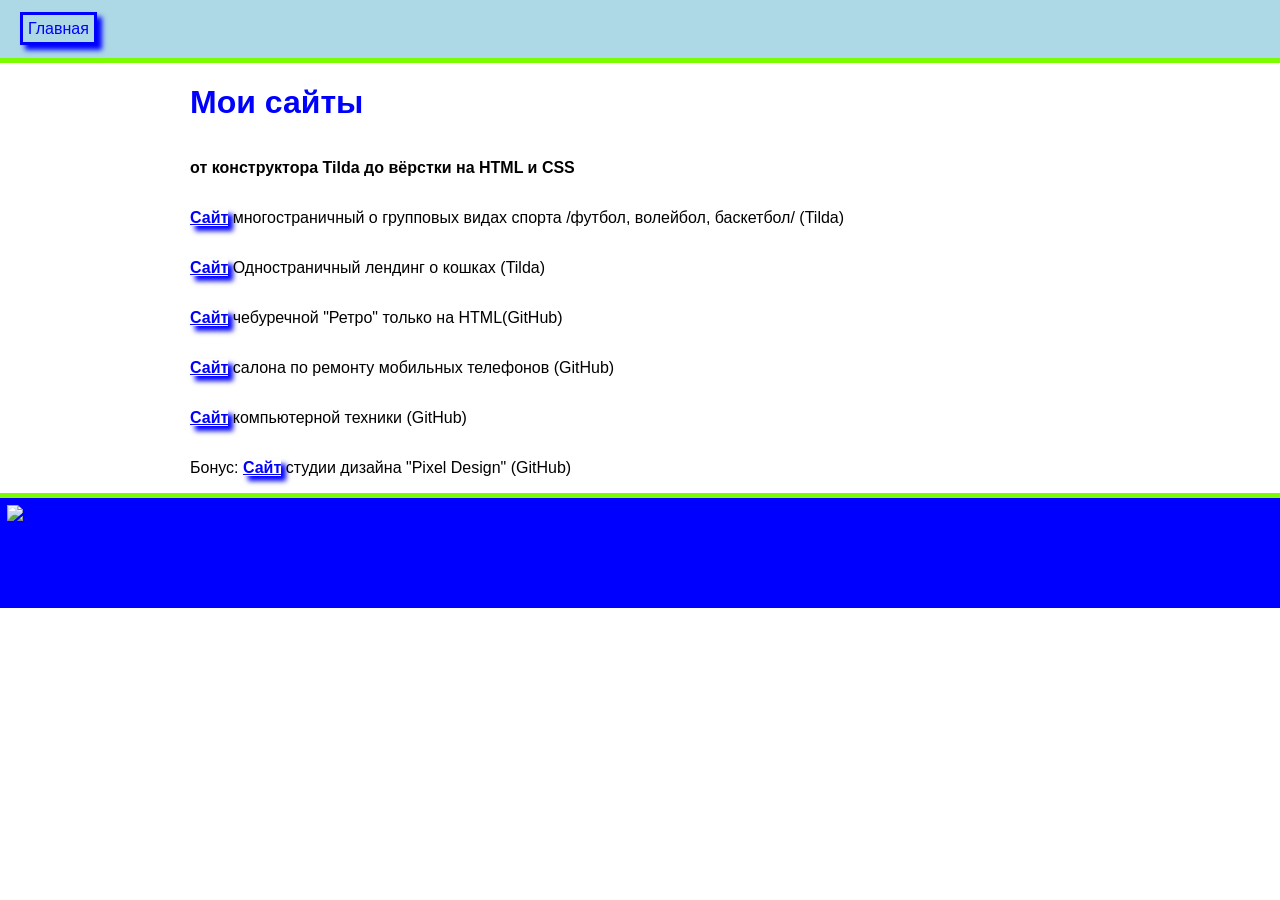
==== mysites.html @ 41064785 "Create mysites.html" ====
<html>
  <head>
    <title>My Sites</title>
    <link rel="stylesheet" href="style.css"/>
  </head>
  <body>
    <header>
      <a class="link-header" href="index.html">Главная</a>
    </header>
    <main>
      <h1>Мои сайты</h1>
      <p class="text-big"><b>от конструктора Tilda до вёрстки на HTML и CSS</b></p>
      <p><a class="link-text" href="https://play-basketbol.tilda.ws/page88972926.html"><b>Сайт</b></a> многостраничный о групповых видах спорта /футбол, волейбол, баскетбол/ (Tilda)</p>
        <p><a class="link-text" href="https://play-basketbol.tilda.ws/kats"><b>Сайт</b></a> Одностраничный лендинг о кошках (Tilda)</p>
        <p><a class="link-text" href="https://kpopov26.github.io/fast-food/"><b>Сайт</b></a> чебуречной "Ретро" только на HTML(GitHub)</p>
      <p><a class="link-text" href="https://kpopov26.github.io/Phone_Repair/"><b>Сайт</b></a> салона по ремонту мобильных телефонов (GitHub)</p>
        <p><a class="link-text" href="https://kpopov26.github.io/BitMarket/"><b>Сайт</b></a> компьютерной техники (GitHub)</p>
        <p>Бонус: <a class="link-text" href="https://kpopov26.github.io/pixel_design/"><b>Сайт</b></a>  студии дизайна "Pixel Design" (GitHub)</p>
    </main>
    <footer>
      <a class="social" href=""><img src="https://learn.algoritmika.org/uploads/2021/04/Group%201_0_1618254571.png" width="100px" height="100px"/></a>
    </footer>
  </body>
</html>
---- style.css ----
body {
    font-family: sans-serif;
    margin: 0px;
    padding: 0px;
}

.link-header{
    border: 3px solid blue;
    text-decoration: none;
    padding: 5px;
}

header{
    padding: 20px;
    border-bottom: 5px solid lawngreen;
    background-color: lightblue;
}

footer{
    background-color: blue;
    border-top: 5px solid lawngreen;
    padding: 5px;
}

li{
    font-size: 20px;
    border: 5px solid lawngreen;
    margin: 5px;
}

h1 {
    color: blue;

}

a {
    box-shadow: 5px 5px 5px 0;
    color: blue;
}

footer a{
    box-shadow: none;
}

.main_text{
    margin: 10px;
    border: 5px solid lawngreen;
    width: 400px;
    padding: 5px;
}

.main_web{
    margin: 13px;
    

}

.main_web a{
    border: 5px double blue;
    padding: 3px;
}

.main_text p{
    color: blue;
}
main {
    flex-direction: column;
    display: flex;
    justify-content: center;
    margin: 0px auto 0px auto;
    width: 900px;
}
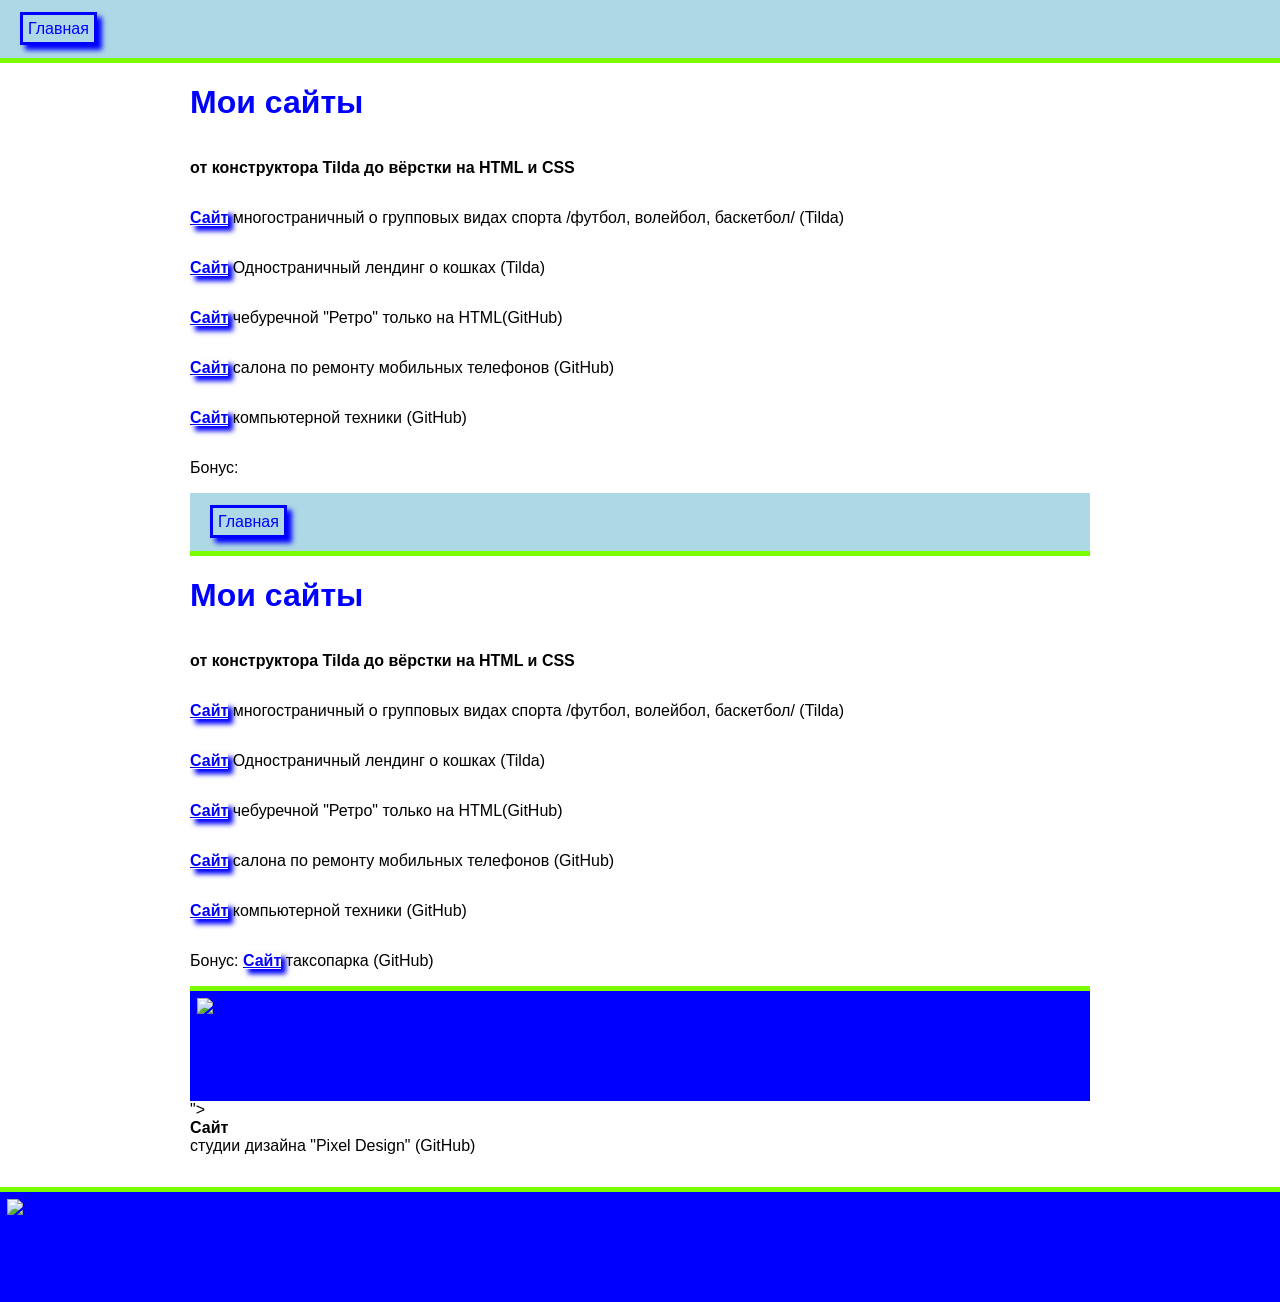
==== commit b6a20e88: "Update mysites.html" ====
--- a/mysites.html
+++ b/mysites.html
@@ -15,7 +15,30 @@
         <p><a class="link-text" href="https://kpopov26.github.io/fast-food/"><b>Сайт</b></a> чебуречной "Ретро" только на HTML(GitHub)</p>
       <p><a class="link-text" href="https://kpopov26.github.io/Phone_Repair/"><b>Сайт</b></a> салона по ремонту мобильных телефонов (GitHub)</p>
         <p><a class="link-text" href="https://kpopov26.github.io/BitMarket/"><b>Сайт</b></a> компьютерной техники (GitHub)</p>
-        <p>Бонус: <a class="link-text" href="https://kpopov26.github.io/pixel_design/"><b>Сайт</b></a>  студии дизайна "Pixel Design" (GitHub)</p>
+        <p>Бонус: <a class="link-text" href="<html>
+  <head>
+    <title>My Sites</title>
+    <link rel="stylesheet" href="style.css"/>
+  </head>
+  <body>
+    <header>
+      <a class="link-header" href="index.html">Главная</a>
+    </header>
+    <main>
+      <h1>Мои сайты</h1>
+      <p class="text-big"><b>от конструктора Tilda до вёрстки на HTML и CSS</b></p>
+      <p><a class="link-text" href="https://play-basketbol.tilda.ws/page88972926.html"><b>Сайт</b></a> многостраничный о групповых видах спорта /футбол, волейбол, баскетбол/ (Tilda)</p>
+        <p><a class="link-text" href="https://play-basketbol.tilda.ws/kats"><b>Сайт</b></a> Одностраничный лендинг о кошках (Tilda)</p>
+        <p><a class="link-text" href="https://kpopov26.github.io/fast-food/"><b>Сайт</b></a> чебуречной "Ретро" только на HTML(GitHub)</p>
+      <p><a class="link-text" href="https://kpopov26.github.io/Phone_Repair/"><b>Сайт</b></a> салона по ремонту мобильных телефонов (GitHub)</p>
+        <p><a class="link-text" href="https://kpopov26.github.io/BitMarket/"><b>Сайт</b></a> компьютерной техники (GitHub)</p>
+        <p>Бонус: <a class="link-text" href="https://kpopov26.github.io/taxi/"><b>Сайт</b></a> таксопарка (GitHub)</p>
+    </main>
+    <footer>
+      <a class="social" href=""><img src="https://learn.algoritmika.org/uploads/2021/04/Group%201_0_1618254571.png" width="100px" height="100px"/></a>
+    </footer>
+  </body>
+</html>"><b>Сайт</b></a>  студии дизайна "Pixel Design" (GitHub)</p>
     </main>
     <footer>
       <a class="social" href=""><img src="https://learn.algoritmika.org/uploads/2021/04/Group%201_0_1618254571.png" width="100px" height="100px"/></a>
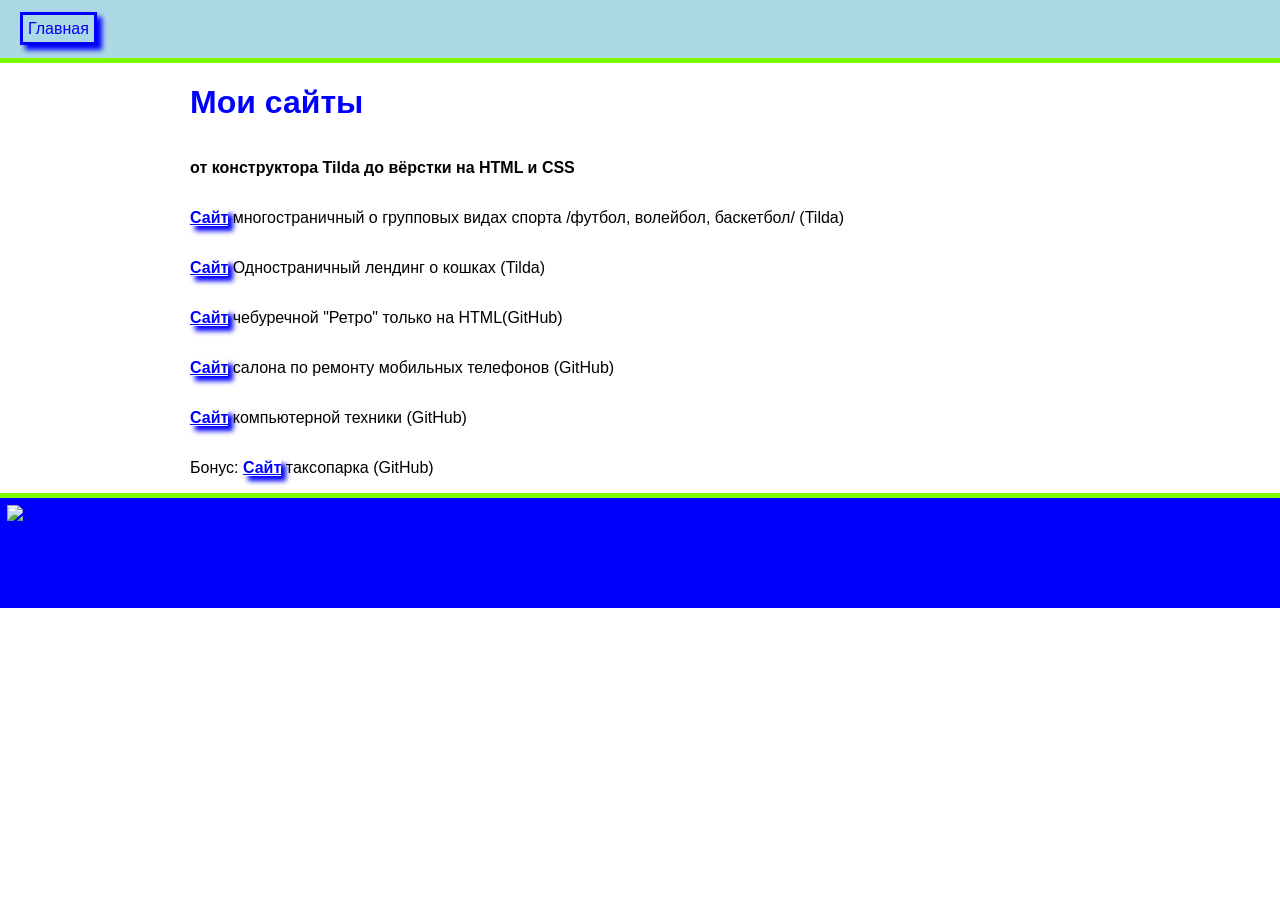
==== commit 1e92ac88: "Update mysites.html" ====
--- a/mysites.html
+++ b/mysites.html
@@ -1,21 +1,5 @@
+
 <html>
-  <head>
-    <title>My Sites</title>
-    <link rel="stylesheet" href="style.css"/>
-  </head>
-  <body>
-    <header>
-      <a class="link-header" href="index.html">Главная</a>
-    </header>
-    <main>
-      <h1>Мои сайты</h1>
-      <p class="text-big"><b>от конструктора Tilda до вёрстки на HTML и CSS</b></p>
-      <p><a class="link-text" href="https://play-basketbol.tilda.ws/page88972926.html"><b>Сайт</b></a> многостраничный о групповых видах спорта /футбол, волейбол, баскетбол/ (Tilda)</p>
-        <p><a class="link-text" href="https://play-basketbol.tilda.ws/kats"><b>Сайт</b></a> Одностраничный лендинг о кошках (Tilda)</p>
-        <p><a class="link-text" href="https://kpopov26.github.io/fast-food/"><b>Сайт</b></a> чебуречной "Ретро" только на HTML(GitHub)</p>
-      <p><a class="link-text" href="https://kpopov26.github.io/Phone_Repair/"><b>Сайт</b></a> салона по ремонту мобильных телефонов (GitHub)</p>
-        <p><a class="link-text" href="https://kpopov26.github.io/BitMarket/"><b>Сайт</b></a> компьютерной техники (GitHub)</p>
-        <p>Бонус: <a class="link-text" href="<html>
   <head>
     <title>My Sites</title>
     <link rel="stylesheet" href="style.css"/>
@@ -38,10 +22,4 @@
       <a class="social" href=""><img src="https://learn.algoritmika.org/uploads/2021/04/Group%201_0_1618254571.png" width="100px" height="100px"/></a>
     </footer>
   </body>
-</html>"><b>Сайт</b></a>  студии дизайна "Pixel Design" (GitHub)</p>
-    </main>
-    <footer>
-      <a class="social" href=""><img src="https://learn.algoritmika.org/uploads/2021/04/Group%201_0_1618254571.png" width="100px" height="100px"/></a>
-    </footer>
-  </body>
 </html>
